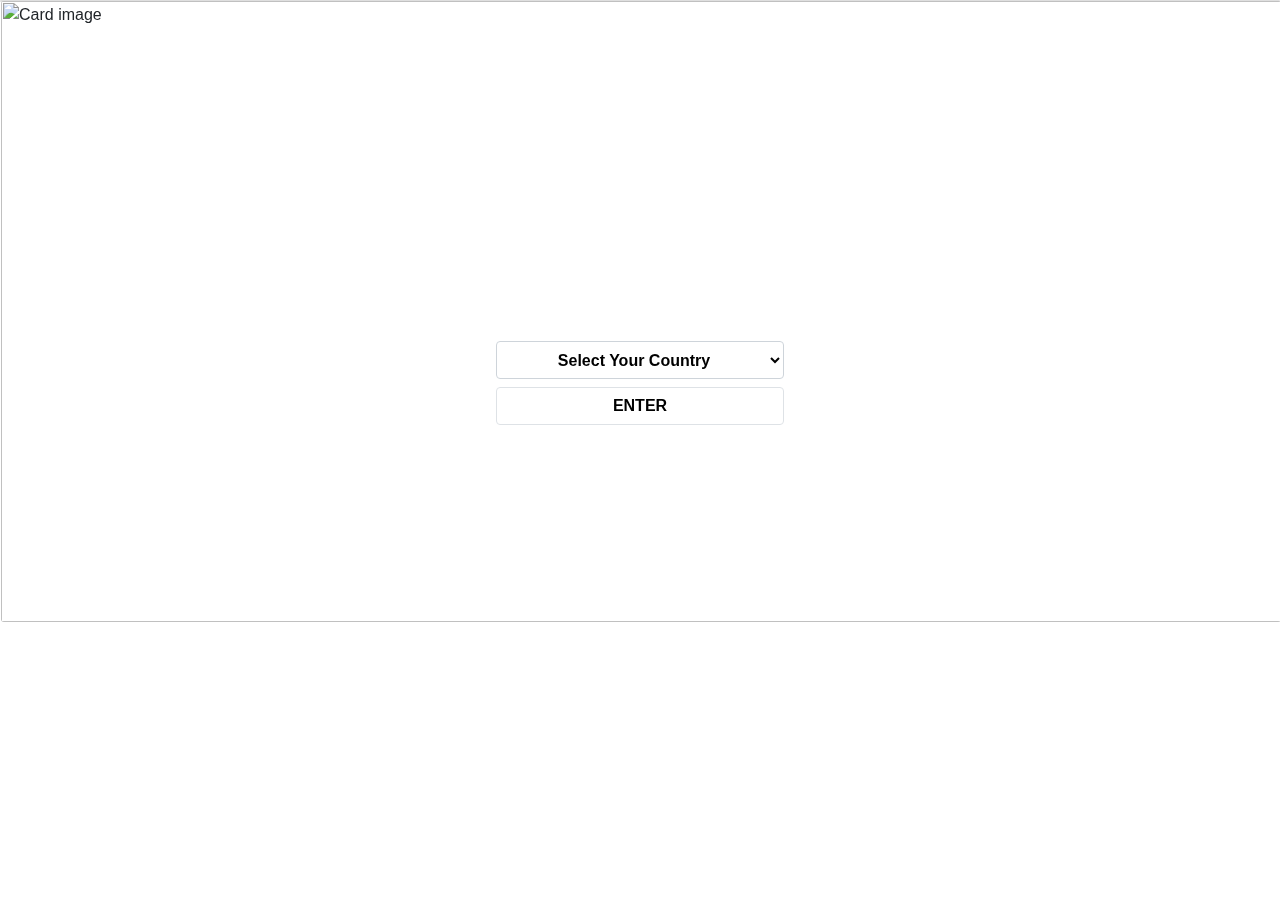
==== index.html @ 7038bade "Add files via upload" ====
<html lang="en">

<head>
    <title>Laravel project</title>
    <meta charset="utf-8">
    <meta name="viewport" content="width=device-width, initial-scale=1">
    <!-- {{-- bootstarp 5
    <link href="https://cdn.jsdelivr.net/npm/bootstrap@5.0.2/dist/css/bootstrap.min.css" rel="stylesheet"
        integrity="sha384-EVSTQN3/azprG1Anm3QDgpJLIm9Nao0Yz1ztcQTwFspd3yD65VohhpuuCOmLASjC" crossorigin="anonymous">
    --}}
    {{-- Bootstrap javascript --}} -->
    <link rel="stylesheet" href="https://cdn.jsdelivr.net/npm/bootstrap@4.0.0/dist/css/bootstrap.min.css"
        integrity="sha384-Gn5384xqQ1aoWXA+058RXPxPg6fy4IWvTNh0E263XmFcJlSAwiGgFAW/dAiS6JXm" crossorigin="anonymous">
    <script src="https://code.jquery.com/jquery-3.6.0.min.js"
        integrity="sha256-/xUj+3OJU5yExlq6GSYGSHk7tPXikynS7ogEvDej/m4=" crossorigin="anonymous"></script>
    <!-- {{-- <script src="https://cdn.jsdelivr.net/npm/@popperjs/core@2.9.2/dist/umd/popper.min.js"
        integrity="sha384-IQsoLXl5PILFhosVNubq5LC7Qb9DXgDA9i+tQ8Zj3iwWAwPtgFTxbJ8NT4GN1R8p" crossorigin="anonymous">
    </script>
    <script src="https://cdn.jsdelivr.net/npm/bootstrap@5.0.2/dist/js/bootstrap.min.js"
        integrity="sha384-cVKIPhGWiC2Al4u+LWgxfKTRIcfu0JTxR+EQDz/bgldoEyl4H0zUF0QKbrJ0EcQF" crossorigin="anonymous">
    </script> --}} -->
    <script src="https://cdn.jsdelivr.net/npm/popper.js@1.16.1/dist/umd/popper.min.js"></script>
    <script src="https://cdn.jsdelivr.net/npm/bootstrap@4.6.2/dist/js/bootstrap.bundle.min.js"></script>
</head>

<body>
    <div class="container-fluid p-0">
        <div class="card ">
            <img class="card-img position-fixed" src="images/wardrobe4.jpg" alt="Card image" style="height: 38.8rem;">
            <div class="container">
                <div class="card-img-overlay d-flex  justify-content-center position-abolute" style="top:20rem;">
                    <div class="form-group  ">
                        <select class="form-control bg-transparent font-weight-bold text-center"
                            style="width:18rem;color:black" id="exampleFormControlSelect1">
                            <option selected disabled>Select Your Country</option>
                            <option>Pakistan</option>
                            <option>India</option>
                            <option>Australia</option>
                            <option>Canada</option>
                            <option>Saudia Arabia</option>
                        </select>
                        <button type="button" class="btn bg-transparent mt-2 w-100 border"><a class="font-weight-bold"
                                style="color: black;text-decoration:none" href="welcome.html">ENTER</a></button>
                    </div>
                </div>
            </div>
        </div>
    </div>
</body>
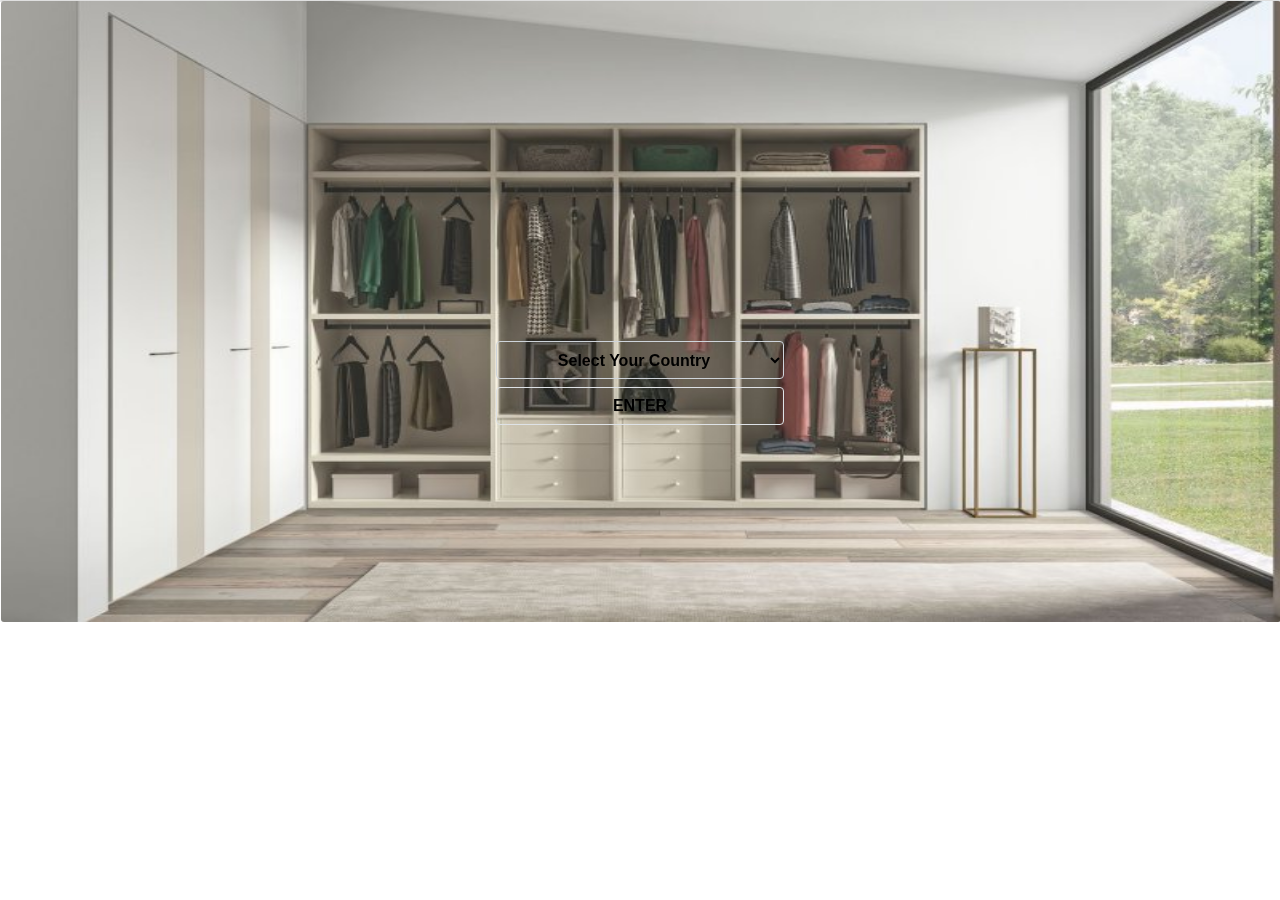
==== commit 84d5be56: "Update index.html" ====
--- a/index.html
+++ b/index.html
@@ -26,7 +26,7 @@
 <body>
     <div class="container-fluid p-0">
         <div class="card ">
-            <img class="card-img position-fixed" src="images/wardrobe4.jpg" alt="Card image" style="height: 38.8rem;">
+            <img class="card-img position-fixed" src="wardrobe4.jpg" alt="Card image" style="height: 38.8rem;">
             <div class="container">
                 <div class="card-img-overlay d-flex  justify-content-center position-abolute" style="top:20rem;">
                     <div class="form-group  ">
@@ -46,4 +46,4 @@
             </div>
         </div>
     </div>
-</body>+</body>
